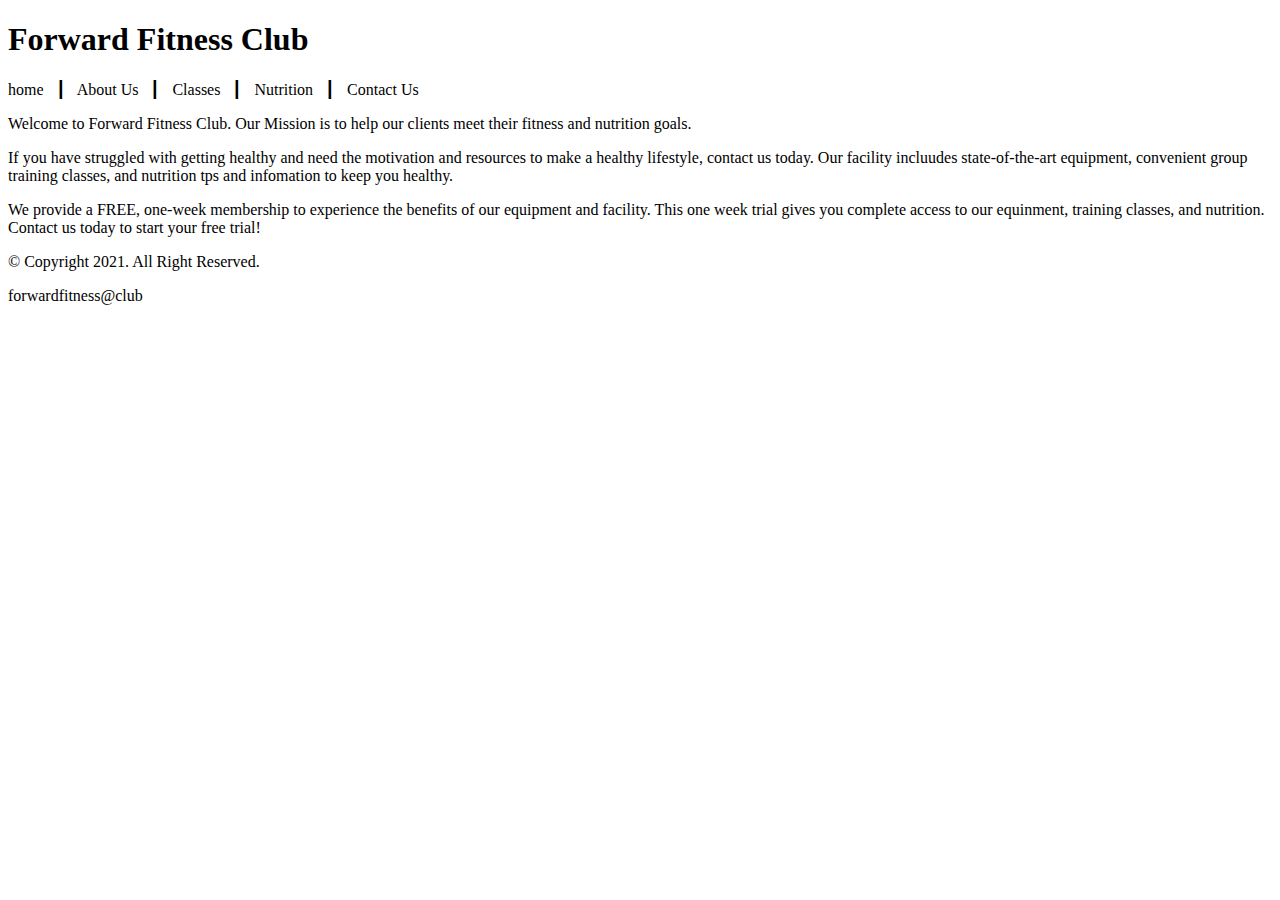
==== fitness/css/images/media/scripts/index.html @ fa140987 "Delete one index.html and add another" ====
<!DOCTYPE html>
<!-- This website template was created by-->
<html lang="en">
    <head>
        <title>Forward Fitness Club</title>
        <meta charset="utf-8">

    </head>
    <body>
        <!-- Use the header area for the website name or logo-->
        <header>
            <h1>Forward Fitness Club</h1>
        </header>

        <!-- Use the nav area to add hyperlinks to other pages within the website-->
        <nav>
            <p>
                home &nbsp; &#9475; &nbsp;
                About Us &nbsp; &#9475; &nbsp;
                Classes &nbsp; &#9475; &nbsp;
                Nutrition &nbsp; &#9475; &nbsp;
                Contact Us
            </p>
            
        </nav>
        <!-- Use the main area to add the main content of the webpage-->

        <main>
            <p>Welcome to Forward Fitness Club. Our Mission is to help our clients meet their fitness and nutrition goals.</p>
            <p>If you have struggled with getting healthy and need the motivation and resources to make a healthy lifestyle, contact us today. Our facility incluudes state-of-the-art equipment, convenient group training classes, and nutrition tps and infomation to keep you healthy.</p>
            <p>We provide a FREE, one-week membership to experience the benefits of our equipment and facility. This one week trial gives you complete access to our equinment, training classes, and nutrition. Contact us today to start your free trial!</p>
    
                   
        </main>

        <!-- Use the footer area to add webpage footer content-->

        <footer>
            <p>&copy; Copyright 2021. All Right Reserved.</p>
            <p>forwardfitness@club</p>
        </footer>


    </body>
    </html>
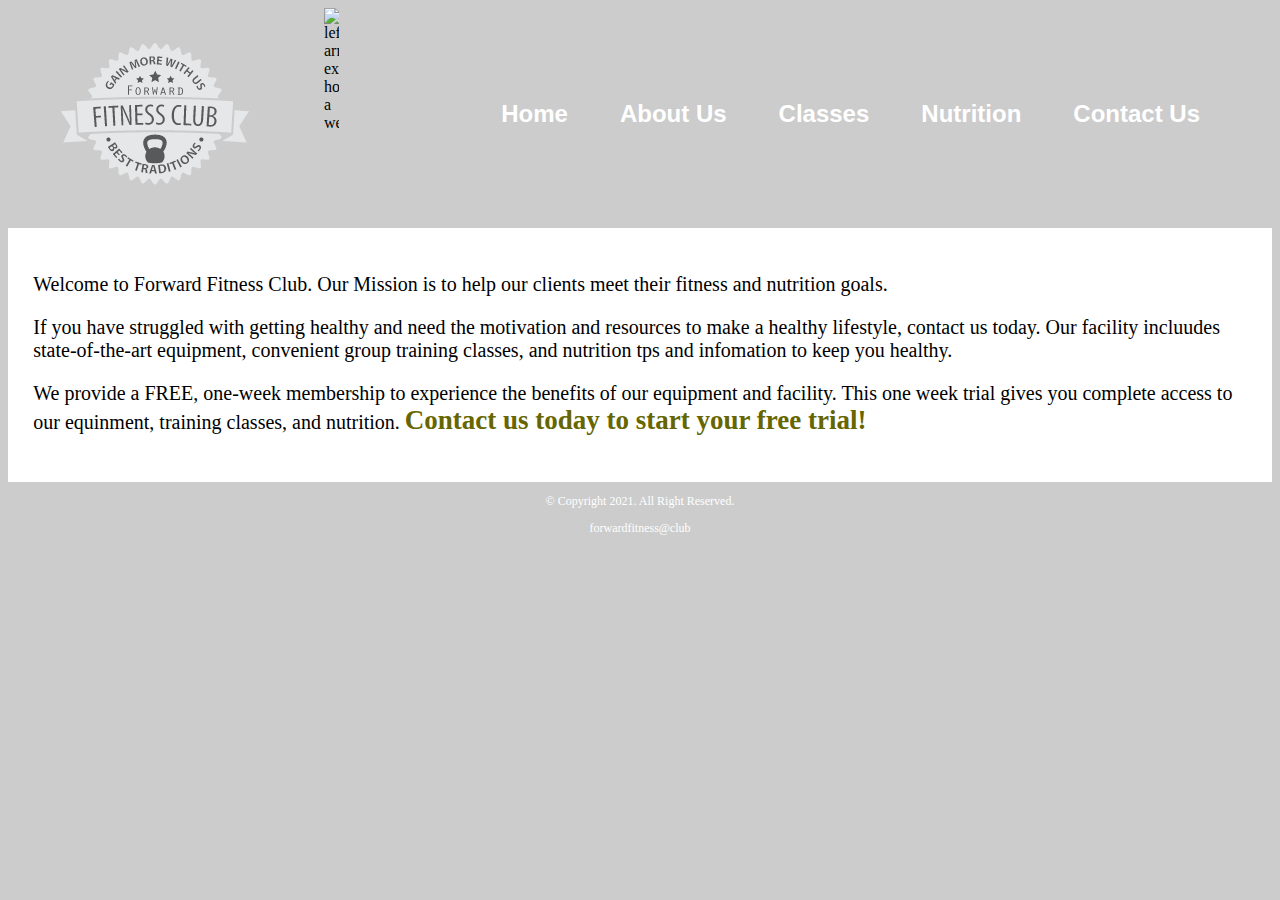
==== commit d489eef7: "Chapter 4" ====
--- a/fitness/css/images/media/scripts/index.html
+++ b/fitness/css/images/media/scripts/index.html
@@ -4,32 +4,40 @@
     <head>
         <title>Forward Fitness Club</title>
         <meta charset="utf-8">
+        <link rel="stylesheet" href="css/styles.css">
 
     </head>
     <body>
+        <div id="containter">
         <!-- Use the header area for the website name or logo-->
         <header>
-            <h1>Forward Fitness Club</h1>
-        </header>
+            <a href="index.html"><img src="images/forward-fitness-logo.png" alt="Forward Fitness Club Logo"></a>
+                </header>
 
         <!-- Use the nav area to add hyperlinks to other pages within the website-->
         <nav>
-            <p>
-                home &nbsp; &#9475; &nbsp;
-                About Us &nbsp; &#9475; &nbsp;
-                Classes &nbsp; &#9475; &nbsp;
-                Nutrition &nbsp; &#9475; &nbsp;
-                Contact Us
-            </p>
+            <ul>
+                <li><a href="index.html">Home</a></li>
+                <li><a href="about.html" >About Us</a></li>
+                <li><a href="classes.html">Classes</a></li>
+                <li><a href="nutrition.html">Nutrition</a></li>
+                <li><a href="contact.html"> Contact Us</a></li>
+            </ul>
             
         </nav>
+
+        <!-- Hero Image-->
+        <div id="hero">
+             <img src="image/hero-image.jpg" alt="left arm extended holding a weight">
+        </div>
         <!-- Use the main area to add the main content of the webpage-->
 
         <main>
+            <div id="intro">
             <p>Welcome to Forward Fitness Club. Our Mission is to help our clients meet their fitness and nutrition goals.</p>
             <p>If you have struggled with getting healthy and need the motivation and resources to make a healthy lifestyle, contact us today. Our facility incluudes state-of-the-art equipment, convenient group training classes, and nutrition tps and infomation to keep you healthy.</p>
-            <p>We provide a FREE, one-week membership to experience the benefits of our equipment and facility. This one week trial gives you complete access to our equinment, training classes, and nutrition. Contact us today to start your free trial!</p>
-    
+            <p>We provide a FREE, one-week membership to experience the benefits of our equipment and facility. This one week trial gives you complete access to our equinment, training classes, and nutrition. <span class="action"> Contact us today to start your free trial!</span></p>
+            </div>  
                    
         </main>
 
@@ -37,8 +45,9 @@
 
         <footer>
             <p>&copy; Copyright 2021. All Right Reserved.</p>
-            <p>forwardfitness@club</p>
+            <p><a href="mailto:forwardfitness@club.net">forwardfitness@club</a></p>
         </footer>
+        </div>
 
 
     </body>
--- a/fitness/css/images/media/scripts/css/styles.css
+++ b/fitness/css/images/media/scripts/css/styles.css
@@ -0,0 +1,121 @@
+/*
+Author:
+Date:
+File name: style.css
+*/
+
+/* css Reset */
+header, nav, main, footer, h1, div, img {
+    margin: 0;
+    padding: 0;
+    border: 0;
+}
+/* style rules for body and images */
+body {
+    background-color: #ccc;
+}
+
+img {
+    max-width: 100%;
+    display: block;
+    
+}
+/* style rules for header */
+header {
+    width: 25%;
+    float: left;
+}
+/* style rules for navigation area */
+nav {
+    width: 70%;
+    float: right;
+    margin: 5em 3em 0 0;
+}
+
+nav ul {
+    list-style-type: none;
+    margin: 0;
+    text-align: right;
+}
+
+nav li {
+    display: inline-block;
+    font-size: 1.5em;
+    font-family: Vendana, Arial, sans-serif;
+    font-weight: bold;
+}
+
+nav li a {
+    display: block;
+    color: #fff;
+    text-align: center;
+    padding: 0.5em 1em;
+    text-decoration: none;
+}
+/* style rules for main content */
+main {
+    clear: left;
+    background-color: #fff;
+    padding: 2%;
+    font-size: 1.25em;
+}
+
+.action {
+    font-size: 1.35em;
+    color: #666600;
+    font-weight: bold;
+}
+
+#weights, #cardio, #training {
+    width: 29%;
+    float: left;
+    margin: 0 2%;
+}
+
+#exercises {
+    clear: left;
+    border-top: 1px solid #000;
+    border-bottom: 1px solid #000;
+    background-color: #f2f2f2;
+    padding: 1% 2%;
+}
+
+#exercises dt {
+    font-weight: bold;
+}
+
+#exercises dd {
+    padding: 0.5% 1% 2% 0;
+}
+
+.external-link {
+    color: #666600;
+    font-weight: bold;
+    text-decoration: none;
+}
+
+#contact {
+    text-align: center;
+}
+
+#contact a {
+    color: #666600;
+    text-decoration: none;
+}
+
+.map {
+    border: 8px solid #000;
+}
+
+/* style rules for footer content */
+    footer p {
+    font-size: 0.75em;
+    text-align: center;
+    color: #fff;
+    padding: 0 1em;
+}
+
+footer p a {
+    color: #fff;
+    text-decoration: none;
+}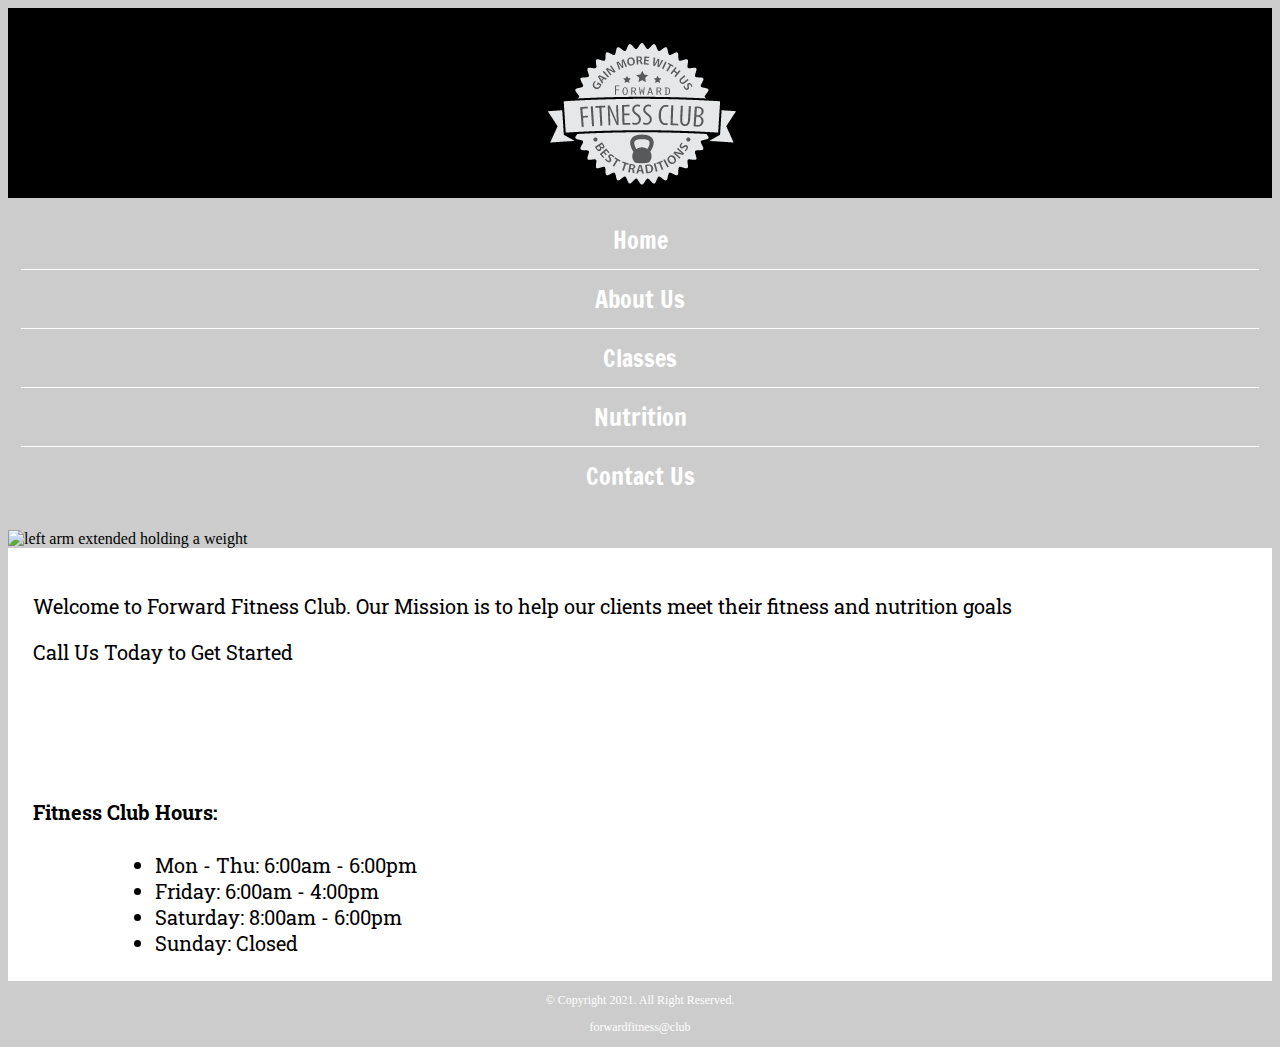
==== commit 0401c6a1: "Chapter 5 edits" ====
--- a/fitness/css/images/media/scripts/index.html
+++ b/fitness/css/images/media/scripts/index.html
@@ -5,6 +5,8 @@
         <title>Forward Fitness Club</title>
         <meta charset="utf-8">
         <link rel="stylesheet" href="css/styles.css">
+        <meta name="viewport" content="width=device-width, initial-scale-1.0">
+        <link href="https://fonts.googleapis.com/css2?family=Francois+One&family=Roboto+Slab&display=swap" rel="stylesheet">
 
     </head>
     <body>
@@ -27,13 +29,29 @@
         </nav>
 
         <!-- Hero Image-->
-        <div id="hero">
+        <div id="hero" class="table-desltop">
              <img src="image/hero-image.jpg" alt="left arm extended holding a weight">
         </div>
+
         <!-- Use the main area to add the main content of the webpage-->
+        <main>
 
-        <main>
-            <div id="intro">
+            <div class="mobile">
+                <p>Welcome to Forward Fitness Club. Our Mission is to help our clients meet their fitness and nutrition goals</p>
+                <p>Call Us Today to Get Started</p>
+                <p class="tel-link"><a href="tel:8145559608">(814) 555-9608</a></p>
+
+                <h4>Fitness Club Hours:</h4>
+                <ul class="hours">
+                    <li>Mon - Thu: 6:00am - 6:00pm</li>
+                    <li>Friday: 6:00am - 4:00pm</li>
+                    <li>Saturday: 8:00am - 6:00pm</li>
+                    <li>Sunday: Closed</li>
+                </ul>
+            
+            </div>
+
+            <div class="table-desktop">
             <p>Welcome to Forward Fitness Club. Our Mission is to help our clients meet their fitness and nutrition goals.</p>
             <p>If you have struggled with getting healthy and need the motivation and resources to make a healthy lifestyle, contact us today. Our facility incluudes state-of-the-art equipment, convenient group training classes, and nutrition tps and infomation to keep you healthy.</p>
             <p>We provide a FREE, one-week membership to experience the benefits of our equipment and facility. This one week trial gives you complete access to our equinment, training classes, and nutrition. <span class="action"> Contact us today to start your free trial!</span></p>
--- a/fitness/css/images/media/scripts/css/styles.css
+++ b/fitness/css/images/media/scripts/css/styles.css
@@ -5,7 +5,7 @@
 */
 
 /* css Reset */
-header, nav, main, footer, h1, div, img {
+header, nav, main, footer, h1, div, img, ul {
     margin: 0;
     padding: 0;
     border: 0;
@@ -18,48 +18,86 @@
 img {
     max-width: 100%;
     display: block;
-    
 }
+
+/* style rule for mobile viewport */
+
 /* style rules for header */
 header {
-    width: 25%;
-    float: left;
+    position: -webkit-sticky;
+    position: sticky;
+    top: 0;
+    background-color: #000;
+    height: 190px;
 }
+
+header img {
+    margin: 0 auto;
+}
+
 /* style rules for navigation area */
 nav {
-    width: 70%;
-    float: right;
-    margin: 5em 3em 0 0;
+    padding: 1%;
+    margin-bottom: 1%;
 }
 
 nav ul {
     list-style-type: none;
-    margin: 0;
-    text-align: right;
+    text-align: center;
 }
 
 nav li {
-    display: inline-block;
     font-size: 1.5em;
-    font-family: Vendana, Arial, sans-serif;
-    font-weight: bold;
+    font-family: 'Francois One' , sans-serif;
+    border-top: 1px solid #fff;
 }
 
+nav li:first-child {
+    border-top: none;
+}
 nav li a {
     display: block;
     color: #fff;
-    text-align: center;
     padding: 0.5em 1em;
     text-decoration: none;
 }
+
+/* show mobile class, hide table-desktop class */
+.mobile {
+    display: block;
+}
+
+.table-desktop {
+    display: none;
+}
+
 /* style rules for main content */
 main {
-    clear: left;
     background-color: #fff;
     padding: 2%;
     font-size: 1.25em;
+    font-family: 'Roboto Slab' , serif;
 }
 
+.tel-link {
+    background-color: #fff;
+    padding: 2%;
+    margin: 0 auto;
+    width: 80%;
+    text-align: center;
+    border-radius: 5px;
+}
+
+.tel-link a {
+    color: #fff;
+    text-decoration: none;
+    font-size: 1.5em;
+    display: block;
+}
+
+.hours {
+    margin-left: 10%;
+}
 .action {
     font-size: 1.35em;
     color: #666600;
@@ -67,12 +105,50 @@
 }
 
 #weights, #cardio, #training {
-    width: 29%;
-    float: left;
     margin: 0 2%;
 }
 
-#exercises {
+.round {
+    border-radius: 8px;
+}
+
+
+
+.external-link {
+    color: #666600;
+    font-weight: bold;
+    text-decoration: none;
+}
+
+#contact {
+    text-align: center;
+}
+
+#contact .contact-email-link {
+    color: #666600;
+    text-decoration: none;
+}
+
+.map {
+    border: 2px solid #000;
+    width: 95%;
+    height: 50;
+}
+
+/* style rules for footer content */
+    footer p {
+    font-size: 0.75em;
+    text-align: center;
+    color: #fff;
+    padding: 0 1em;
+}
+
+footer p a {
+    color: #fff;
+    text-decoration: none;
+}
+
+/* #exercises {
     clear: left;
     border-top: 1px solid #000;
     border-bottom: 1px solid #000;
@@ -86,36 +162,4 @@
 
 #exercises dd {
     padding: 0.5% 1% 2% 0;
-}
-
-.external-link {
-    color: #666600;
-    font-weight: bold;
-    text-decoration: none;
-}
-
-#contact {
-    text-align: center;
-}
-
-#contact a {
-    color: #666600;
-    text-decoration: none;
-}
-
-.map {
-    border: 8px solid #000;
-}
-
-/* style rules for footer content */
-    footer p {
-    font-size: 0.75em;
-    text-align: center;
-    color: #fff;
-    padding: 0 1em;
-}
-
-footer p a {
-    color: #fff;
-    text-decoration: none;
-}+} */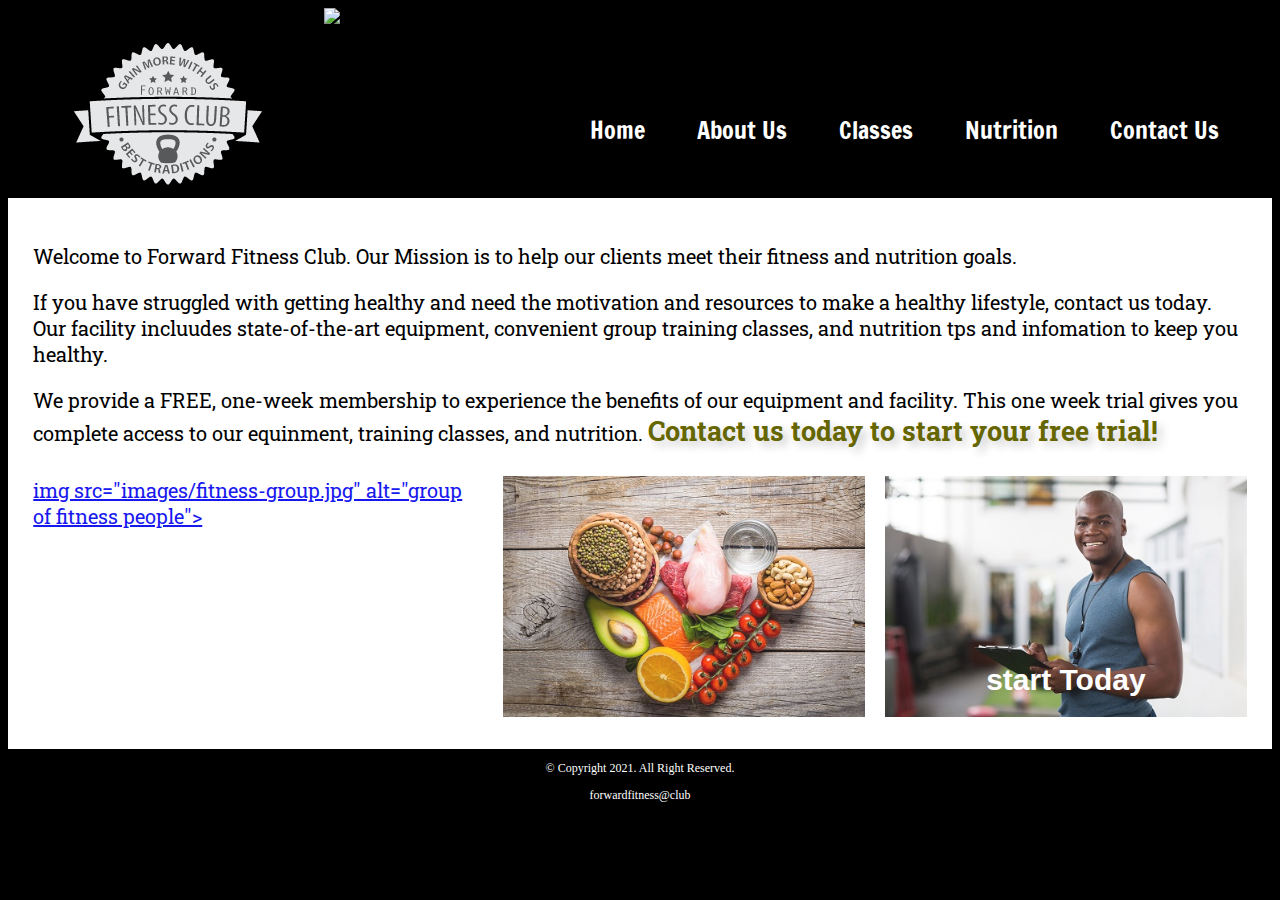
==== commit 684941cd: "Chapter 7" ====
--- a/fitness/css/images/media/scripts/index.html
+++ b/fitness/css/images/media/scripts/index.html
@@ -14,6 +14,10 @@
         <!-- Use the header area for the website name or logo-->
         <header>
             <a href="index.html"><img src="images/forward-fitness-logo.png" alt="Forward Fitness Club Logo"></a>
+            <link rel="shortcut icon" href="images/favicon.ico">
+            <link rel="icon" type="image/pgn" sizes="32x32" href="images/favicon-32.png">
+            <link rel="apple-touch-icon" sizes="180x180" href="images/apple-touch-icon.png">
+            <link rel="icon" sizes="192x192" href="images/android-chrome-192.png">
                 </header>
 
         <!-- Use the nav area to add hyperlinks to other pages within the website-->
@@ -55,8 +59,24 @@
             <p>Welcome to Forward Fitness Club. Our Mission is to help our clients meet their fitness and nutrition goals.</p>
             <p>If you have struggled with getting healthy and need the motivation and resources to make a healthy lifestyle, contact us today. Our facility incluudes state-of-the-art equipment, convenient group training classes, and nutrition tps and infomation to keep you healthy.</p>
             <p>We provide a FREE, one-week membership to experience the benefits of our equipment and facility. This one week trial gives you complete access to our equinment, training classes, and nutrition. <span class="action"> Contact us today to start your free trial!</span></p>
-            </div>  
-                   
+            </div>
+
+            <div class="grid">
+                <figure class="frame">
+                    <a href="Classes.html">img src="images/fitness-group.jpg" alt="group of fitness people"></a>
+                    <figcaption class="pic-text">Group Fitness</figcaption>
+                </figure>
+
+                <figure class="frame">
+                    <a href="nutrition.html"><img src="images/food-heart.jpg" alt="healthy food in the shape of a heart"></a> 
+                </figure>
+
+                <figure class="frame">
+                    <a href="contact.html"><img src="images/personal-trainer.jpg" alt="persoanl trainer with a clipboard"></a>
+                    <figcaption class="pic-text">start Today</figcaption>
+                </figure>
+                
+            </div>                 
         </main>
 
         <!-- Use the footer area to add webpage footer content-->
--- a/fitness/css/images/media/scripts/css/styles.css
+++ b/fitness/css/images/media/scripts/css/styles.css
@@ -5,14 +5,14 @@
 */
 
 /* css Reset */
-header, nav, main, footer, h1, div, img, ul {
+header, nav, main, footer, h1, div, img, ul figure, figcaption, section, article, aside {
     margin: 0;
     padding: 0;
     border: 0;
 }
 /* style rules for body and images */
 body {
-    background-color: #ccc;
+    background-color: #000;
 }
 
 img {
@@ -20,12 +20,15 @@
     display: block;
 }
 
+/* style rule for box sizing applies to allelements */
+* {
+    box-sizing: border-box;
+}
+
 /* style rule for mobile viewport */
 
 /* style rules for header */
 header {
-    position: -webkit-sticky;
-    position: sticky;
     top: 0;
     background-color: #000;
     height: 190px;
@@ -79,8 +82,32 @@
     font-family: 'Roboto Slab' , serif;
 }
 
+.mobile h3 {
+    text-shadow: 5px 5px 8px #ccc;
+}
+
+article {
+    padding: 2%;
+}
+
+article h3 {
+    text-align: center;
+}
+
+article img {
+    margin: 0 auto;
+}
+
+article ul {
+    margin-left: 10%;
+}
+
+article:nth-of-type(2) {
+    background-color: #rgba(204, 204, 204, 0.3);
+}
+
 .tel-link {
-    background-color: #fff;
+    background-color: #404040;
     padding: 2%;
     margin: 0 auto;
     width: 80%;
@@ -102,8 +129,27 @@
     font-size: 1.35em;
     color: #666600;
     font-weight: bold;
-}
-
+    text-shadow: 5px 5px 8px #ccc;
+    }
+
+.pic-text {
+    position: absolute;
+    bottom: 0;
+    background: #rgba(0,0,0,0.5);
+    color: #fff;
+    width: 100%;
+    padding: 20px;
+    text-align: center;
+    font-family: Verdana, Arial, sans-serif; 
+    font-size: 1.5em;
+    font-weight: bold;
+}
+
+.frame {
+    position: relative;
+    max-width: 450px;
+    margin: 2% auto;
+}
 #weights, #cardio, #training {
     margin: 0 2%;
 }
@@ -132,7 +178,7 @@
 .map {
     border: 2px solid #000;
     width: 95%;
-    height: 50;
+    height: 50%;
 }
 
 /* style rules for footer content */
@@ -156,10 +202,183 @@
     padding: 1% 2%;
 }
 
-#exercises dt {
-    font-weight: bold;
-}
-
-#exercises dd {
-    padding: 0.5% 1% 2% 0;
-} */+/*Media Query for Tablet Viewport */
+@media screen and (min-width: 630px), print {
+    /* Tablet Viewport: show tablet-desktop class, hide mobile class */
+    .table-desktop {
+        display: block;
+    }
+
+    .mobile {
+        display: none;
+    }
+
+    /* Tablet Viewport: style rule for header */
+    header {
+        padding-bottom: 2%;
+    }
+
+    /* Tablet Viewport: style rule for nav */
+    nav li {
+        border-top: none;
+        display: inline-block;
+        border-right: 1px solid #fff;
+     }
+
+     nav li:last-child {
+         border-right: none;
+     }
+
+     nav li a {
+         padding: 0.1em 0.75em;
+     }
+
+    /* Tablet Viewport: style rule for main content */
+     main ul {
+         margin: 0 0 4% 10%
+        }
+
+        .grid {
+            display: grid;
+            grid-template-columns: auto auto auto;
+            grid-gap: 20px;
+        }
+
+        .pic-text {
+            font-size: 1em;
+            padding: 10px;
+        }
+
+        aside {
+            text-align: center;
+            font-size: 1.25em;
+            font-style: italic;
+            font-weight: bold;
+            padding: 2%;
+            background-color: #rgba(204, 204, 204, 0.5);
+            box-shadow: 5px 5px 8px #000;
+            text-shadow: 5px 5px 5px #b3b3b3;
+            border-radius: 0 15px;
+        }
+
+        .grid-item4 {
+            grid-column: 1 / span 3;
+        }
+
+    #exercises {
+         border-top: 1px solid #000;
+         border-bottom: 1px solid #000;
+         background-color: #f2f2f2;
+         background: linear-gradient(to right, #ccc, #fff);
+         padding: 1% 2%;
+
+    #exercises dt {
+         font-weight: bold;
+}
+
+    #exercises dd {
+         padding: 0.5% 1% 2% 0;
+} 
+
+    .tel-num {
+        font-size: 1.25em;
+    }
+
+    .map {
+        width: 600px;
+        height: 450;
+    }
+
+}
+
+/* Media Query for Desktop Viewport */
+@media screen and (min-width: 1015px), print {
+    /* Desktop Viewport: style rule for header */
+    header {
+        width: 25%;
+        float: left;
+        padding-bottom: 0;
+    }
+
+    /* Desktop Viewport: style rules for nav area */
+    nav {
+        float: right;
+        width: 70%;
+        margin: 4em 1em 0 0;
+    }
+
+    nav ul {
+        text-align: right;
+    }
+
+    nav li {
+        border: none;
+    }
+
+    nav li a {
+        padding: 0.5em 1em;
+    }
+
+    nav li a:hover {
+        color: #000;
+        background-color: #fff;
+    }
+
+    /* Desktop Viewport: Style Rules for main content */
+    main {
+        clear: left;
+    } 
+
+    main h1 {
+        font-size: 1.8em;
+    }
+
+    article h3 {
+        font-size: 1.75em;
+    }
+
+    .pic-text {
+        font-size: 1.5em;
+        padding: 20px;
+    }
+
+    .frame {
+        opacity: 0.9;
+    }
+
+    .frame:hover {
+        opacity: 1;
+        box-shadow: 8px 8px 10px #808080;
+    }
+
+    #weights, #cardio, #training {
+        width: 29%;
+        float: left;
+        margin: 0 2%;
+    }
+
+    #exercises {
+        clear: left;
+    }
+
+}
+
+/* Media Query for Large Desktop Viewports */
+@media screen and (min-width: 1921px) {
+
+    #container {
+        width: 1920px;
+        margin: 0 auto;
+    }
+
+}
+
+/* Media Query for print */
+@media print {
+
+    body {
+        background-color: #fff;
+        color: #000;
+    }
+}
+
